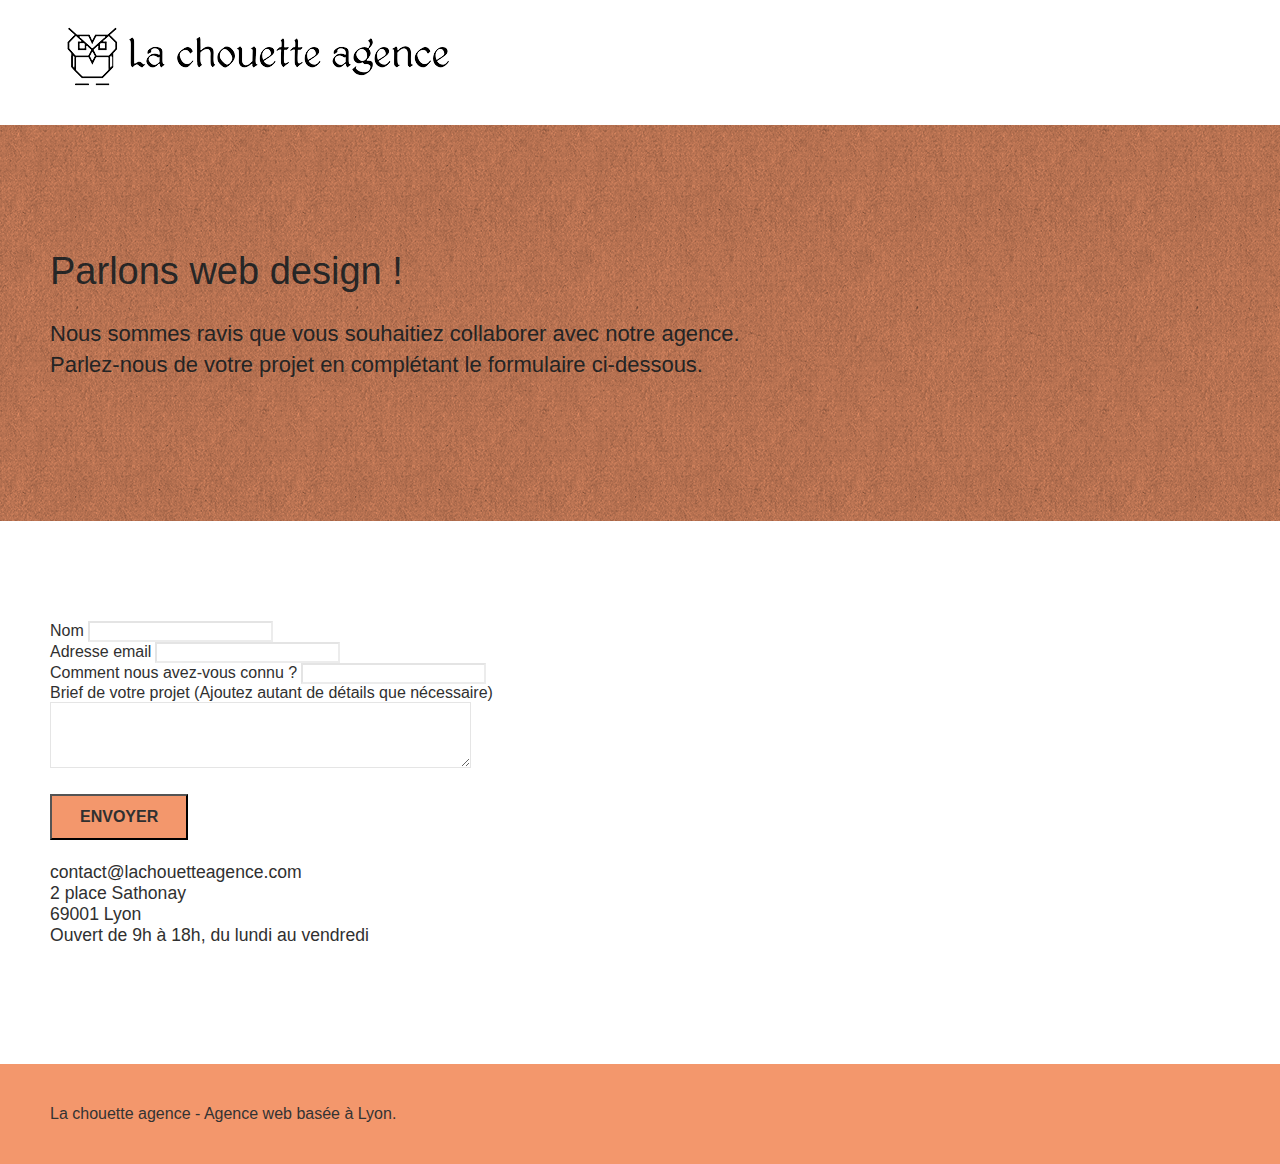
==== contact-agence.html @ 88c6cf1d "modification accessibilité pour les icones et changement nom 2eme page" ====
<!doctype html>
<html lang="fr">
<head>
    <script async src="https://www.googletagmanager.com/gtag/js?id=UA-165295325-1"></script>
    <script>
    	window.dataLayer = window.dataLayer || [];

    	function gtag() {
    		dataLayer.push(arguments);
    	}
    	gtag('js', new Date());

    	gtag('config', 'UA-165295325-1');
    </script>
    <meta charset="utf-8">
    <title>La chouette agence - Contact</title>
    <meta name="description" content="Pour toute demande d'information avec votre entreprise web design à Lyon">
    <meta name="viewport" content="width=device-width, initial-scale=1, shrink-to-fit=no">
    <meta name="twitter:card" content="summary">
    <meta name="twitter:title" content="Entreprise webdesign Lyon">
    <meta name="twitter:description" content="Pour toute demande d'information avec votre entreprise web design à Lyon">
    <meta property="og:title" content="Entreprise webdesign Lyon">
    <meta property="og:type" content="website">
    <meta property="og:description" content="PPour toute demande d'information avec votre entreprise web design à Lyon">
    <link rel="shortcut icon" type="image/png" href="favicon.jpg">
    
	<link rel="stylesheet" type="text/css" href="./css/bootstrap.min.css">
	<link rel="stylesheet" type="text/css" href="style.css">
	<link rel="stylesheet" type="text/css" href="./css/font-awesome.min.css">
	<link rel="stylesheet" type="text/css" href="./css/et-line.min.css">
	
	<script src="./js/jquery-2.1.0.min.js"></script>
	<script src="./js/bootstrap.min.js"></script>
	<script src="./js/blocs.min.js"></script>
	<script src="./js/jqBootstrapValidation.js"></script>
	<script src="./js/formHandler.js"></script>
</head>
<body>
<!-- Principal conteneur -->
<div class="page-container">
    
<!-- bloc-0 -->
<div class="bloc bgc-white l-bloc " id="bloc-0">
	<div class="container bloc-sm">
		<nav class="navbar row">
			<div class="navbar-header">
				<a class="navbar-brand" href="index.html"><img src="img/la-chouette-agence.png" alt="Grand logo La chouette agence" /></a>
			</div>
		</nav>
	</div>
</div>
<!-- bloc-0 END -->

<!-- bloc-6 -->
<main class="bloc bg-dots-bg bg-repeat bgc-atomic-tangerine d-bloc bloc-bg-texture texture-paper" id="bloc-6">
	<div class="container bloc-lg">
		<div class="row">
			<div class="col-sm-12">
				<h1 class="text-center hero-bloc-text">
					Parlons web design !
				</h1>
				<h2 class="text-center mg-lg">
					Nous sommes ravis que vous souhaitiez collaborer avec notre agence.<br>
					Parlez-nous de votre projet en complétant le formulaire ci-dessous.
				</h2>
			</div>
		</div>
	</div>
</main>
<!-- bloc-6 END -->

<!-- bloc-7 -->
<div class="bloc bgc-white l-bloc" id="bloc-7">
	<div class="container bloc-lg">
		<div class="row">
			<div class="col-sm-6">
				<form id="form_1" novalidate success-msg="Your message has been sent." fail-msg="Sorry it seems that our mail server is not responding, 
				Sorry for the inconvenience!">
					<div class="form-group">
						<label>Nom</label>
						<input type="text" name="prenom" class="form-control" required />
					</div>
					<div class="form-group">
						<label>Adresse email</label>
						<input type="text" name="email" class="form-control" required />
					</div>
					<div class="form-group">
						<label>Comment nous avez-vous connu ?</label>
						<input type="text" name="Comment nous avez-vous connu?" class="form-control" required />
					</div>
					<div class="form-group">
						<label>Brief de votre projet (Ajoutez autant de détails que nécessaire)<br></label>
						<textarea id="message" class="form-control" rows="4" cols="50" required></textarea>
					</div> 
					<button class="bloc-button btn btn-lg btn-block cta-hero btn-atomic-tangerine" type="submit">
						Envoyer
					</button>
				</form>
			</div>
			<div class="col-sm-6">
				<p class="adresse-horaire">contact@lachouetteagence.com<br>2 place Sathonay<br>69001 Lyon<br>Ouvert de 9h à 18h, du lundi au vendredi<br>
				</p>
			</div>
		</div>
	</div>
</div>
<!-- bloc-7 END -->

<!-- ScrollToTop Button -->
<a class="bloc-button btn btn-d scrollToTop" onclick="scrollToTarget('1')"><span class="fa fa-chevron-up"></span></a>
<!-- ScrollToTop Button END-->

<!-- Footer - bloc-8 -->
<div class="bloc bgc-atomic-tangerine d-bloc" id="bloc-8">
	<div class="container bloc-sm">
		<div class="row">
			<div class="col-sm-12">
				<h4 class="text-center dark">
					La chouette agence - Agence web basée à Lyon.<br>
				</h4>
			</div>
		</div>
	</div>
</div>
<!-- Footer - bloc-8 END -->

</div>
<!-- Principal conteneur END -->
    

</body>
</html>
---- style.css ----
body {
    margin: 0;
    padding: 0;
    background: #FFF;
    overflow-x: hidden;
    -webkit-font-smoothing: antialiased;
    -moz-osx-font-smoothing: grayscale;
}

a,
button {
    transition: all .3s ease-in-out;
    outline: none!important;
}

a:hover {
    text-decoration: none;
    cursor: pointer;
}

#page-loading-blocs-notifaction {
    position: fixed;
    top: 0;
    bottom: 0;
    width: 100%;
    z-index: 100000;
    background: #FFFFFF url("img/pageload-spinner.gif") no-repeat center center;
}

.bloc {
    width: 100%;
    clear: both;
    background: 50% 50% no-repeat;
    padding: 0 50px;
    -webkit-background-size: cover;
    -moz-background-size: cover;
    -o-background-size: cover;
    background-size: cover;
    position: relative;
}

.bloc .container {
    padding-left: 0;
    padding-right: 0;
}

.bloc-lg {
    padding: 100px 50px;
}

.bloc-md {
    padding: 50px;
}

.bloc-sm {
    padding: 20px 50px;
}

.bg-center,
.bg-l-edge,
.bg-r-edge,
.bg-t-edge,
.bg-b-edge,
.bg-tl-edge,
.bg-bl-edge,
.bg-tr-edge,
.bg-br-edge,
.bg-repeat {
    -webkit-background-size: auto!important;
    -moz-background-size: auto!important;
    -o-background-size: auto!important;
    background-size: auto!important;
}

.bg-repeat {
    background: repeat;
}

.bg-t-edge {
    background: top no-repeat;
}

.bloc-bg-texture::before {
    content: "";
    background-size: 2px 2px;
    position: absolute;
    top: 0;
    bottom: 0;
    left: 0;
    right: 0;
}

.texture-paper::before {
    background: url("img/texture-paper.png");
    background-size: 280px 280px;
}

.b-parallax {
    background-attachment: fixed;
}

.d-bloc {
    color: rgba(255, 255, 255, .7);
}

.d-bloc button:hover {
    color: rgba(255, 255, 255, .9);
}

.d-bloc .icon-round,
.d-bloc .icon-square,
.d-bloc .icon-rounded,
.d-bloc .icon-semi-rounded-a,
.d-bloc .icon-semi-rounded-b {
    border-color: rgba(255, 255, 255, .9);
}

.d-bloc .divider-h span {
    border-color: rgba(255, 255, 255, .2);
}

.d-bloc .a-btn,
.d-bloc .navbar a,
.d-bloc .navbar-brand,
.d-bloc a .icon-sm,
.d-bloc a .icon-md,
.d-bloc a .icon-lg,
.d-bloc a .icon-xl,
.d-bloc h1 a,
.d-bloc h2 a,
.d-bloc h3 a,
.d-bloc h4 a,
.d-bloc h5 a,
.d-bloc h6 a,
.d-bloc p a {
    color: rgba(255, 255, 255, .6);
}

.d-bloc .a-btn:hover,
.d-bloc .navbar a:hover,
.d-bloc .navbar-brand:hover,
.d-bloc a:hover .icon-sm,
.d-bloc a:hover .icon-md,
.d-bloc a:hover .icon-lg,
.d-bloc a:hover .icon-xl,
.d-bloc h1 a:hover,
.d-bloc h2 a:hover,
.d-bloc h3 a:hover,
.d-bloc h4 a:hover,
.d-bloc h5 a:hover,
.d-bloc h6 a:hover,
.d-bloc p a:hover {
    color: rgba(255, 255, 255, 1);
}

.d-bloc .navbar-toggle .icon-bar {
    background: rgba(255, 255, 255, 1);
}

.d-bloc .btn-wire,
.d-bloc .btn-wire:hover {
    color: rgba(255, 255, 255, 1);
    border-color: rgba(255, 255, 255, 1);
}

.d-bloc .panel {
    color: rgba(0, 0, 0, .5);
}

.d-bloc .panel button:hover {
    color: rgba(0, 0, 0, .7);
}

.d-bloc .panel icon {
    border-color: rgba(0, 0, 0, .7);
}

.d-bloc .panel .divider-h span {
    border-color: rgba(0, 0, 0, .1);
}

.d-bloc .panel .a-btn {
    color: rgba(0, 0, 0, .6);
}

.d-bloc .panel .a-btn:hover {
    color: rgba(0, 0, 0, 1);
}

.d-bloc .panel .btn-wire,
.d-bloc .panel .btn-wire:hover {
    color: rgba(0, 0, 0, .7);
    border-color: rgba(0, 0, 0, .3);
}

.d-bloc .panel,
.l-bloc {
    color: rgba(0, 0, 0, .5);
}

.d-bloc .panel button:hover,
.l-bloc button:hover {
    color: rgba(0, 0, 0, .7);
}

.l-bloc .icon-round,
.l-bloc .icon-square,
.l-bloc .icon-rounded,
.l-bloc .icon-semi-rounded-a,
.l-bloc .icon-semi-rounded-b {
    border-color: rgba(0, 0, 0, .7);
}

.d-bloc .panel .divider-h span,
.l-bloc .divider-h span {
    border-color: rgba(0, 0, 0, .1);
}

.d-bloc .panel .a-btn,
.l-bloc .a-btn,
.l-bloc .navbar a,
.l-bloc .navbar-brand,
.l-bloc a .icon-sm,
.l-bloc a .icon-md,
.l-bloc a .icon-lg,
.l-bloc a .icon-xl,
.l-bloc h1 a,
.l-bloc h2 a,
.l-bloc h3 a,
.l-bloc h4 a,
.l-bloc h5 a,
.l-bloc h6 a,
.l-bloc p a {
    color: rgba(0, 0, 0, .6);
}

.d-bloc .panel .a-btn:hover,
.l-bloc .a-btn:hover,
.l-bloc .navbar a:hover,
.l-bloc .navbar-brand:hover,
.l-bloc a:hover .icon-sm,
.l-bloc a:hover .icon-md,
.l-bloc a:hover .icon-lg,
.l-bloc a:hover .icon-xl,
.l-bloc h1 a:hover,
.l-bloc h2 a:hover,
.l-bloc h3 a:hover,
.l-bloc h4 a:hover,
.l-bloc h5 a:hover,
.l-bloc h6 a:hover,
.l-bloc p a:hover {
    color: rgba(0, 0, 0, 1);
}

.l-bloc .navbar-toggle .icon-bar {
    color: rgba(0, 0, 0, .6);
}

.d-bloc .panel .btn-wire,
.d-bloc .panel .btn-wire:hover,
.l-bloc .btn-wire,
.l-bloc .btn-wire:hover {
    color: rgba(0, 0, 0, .7);
    border-color: rgba(0, 0, 0, .3);
}

.voffset {
    margin-top: 30px;
}

.voffset-lg {
    margin-top: 80px;
}

.row-no-gutters {
    margin-right: 0;
    margin-left: 0;
}

.row.row-no-gutters > [class^="col-"],
.row.row-no-gutters > [class*=" col-"] {
    padding-right: 0;
    padding-left: 0;
}

#bloc-1-hero h1 {
    font-size: 32px;
}

.navbar {
    margin-bottom: 0;
    z-index: 1;
}

.navbar-brand {
    height: auto;
    padding: 3px 15px;
    font-size: 25px;
    font-weight: normal;
    font-weight: 600;
    line-height: 44px;
}

.navbar-brand img {
    max-height: 200px;
    margin: 0 5px 0 0;
    display: inline;
}

.navbar-brand img[src$=svg] {
    min-width: 100px;
}

.nav-center .navbar-brand img {
    margin: 0;
}

.navbar .nav {
    padding-top: 2px;
    margin-right: -16px;
    float: right;
    z-index: 1;
}

.nav > li {
    float: left;
    margin-top: 4px;
    font-size: 16px;
}

.navbar-nav .open .dropdown-menu > li > a {
    text-align: inherit;
}

.nav > li a:hover,
.nav > li a:focus {
    background: transparent;
}

.navbar-toggle {
    margin: 10px 10px 0 0;
    border: 0px;
}

.navbar-toggle:hover {
    background: transparent!important;
}

.navbar-toggle .icon-bar {
    background-color: rgba(0, 0, 0, .5);
    width: 26px;
}

.nav-invert .navbar .nav {
    float: left;
}

.nav-invert .navbar-header,
.nav-invert .navbar-brand {
    float: right;
    position: relative;
    z-index: 2;
}

@media (min-width: 768px) {
    .site-navigation {
        position: absolute;
        top: 50%;
        right: 20px;
        transform: translate(0, -50%);
        -webkit-transform: translateY(-50%);
    }
    .nav > li .dropdown-menu a,
    .nav > li .dropdown-menu a:hover {
        color: #484848;
    }
    .nav-invert .site-navigation {
        left: 0;
        right: 0;
    }
    .nav-center {
        text-align: center;
    }
    .nav-center .navbar-header {
        width: 100%;
    }
    .nav-center .navbar-header,
    .nav-center .navbar-brand,
    .nav-center .nav > li {
        float: none;
        display: inline-block;
    }
    .nav-center .site-navigation {
        position: relative;
        width: 100%;
        right: 0;
        margin-right: 0px;
        margin-top: 20px;
    }
    .nav-center.mini-nav .navbar-toggle {
        float: none;
        margin: 10px auto 0;
    }
}

.nav > li > .dropdown a {
    background: none!important;
    display: block;
    padding: 14px 15px;
}

nav .caret {
    margin: 0 5px;
}

.dropdown-menu .dropdown-menu {
    top: -8px;
    left: 100%;
}

.dropdown-menu .dropmenu-flow-right {
    top: 100%;
    left: 0;
    margin-left: -1px;
    border-top-left-radius: 0;
    border-top-right-radius: 0;
}

.dropdown-menu .dropdown span {
    border: 4px solid black;
    border-top-color: transparent;
    border-right-color: transparent;
    border-bottom-color: transparent;
    margin: 6px -5px 0 0!important;
    float: right;
}

.mg-md {
    margin-top: 10px;
    margin-bottom: 20px;
}

.mg-lg {
    margin-top: 10px;
    margin-bottom: 40px;
}

.btn {
    margin: 0 5px 5px 0;
}

.btn.pull-right {
    margin: 0 0 5px 5px;
}

.btn-d,
.btn-d:hover,
.btn-d:focus {
    color: #FFF;
    background: rgba(0, 0, 0, .3);
}

button {
    outline: none!important;
}

.btn-rd {
    border-radius: 40px;
}

.btn-clean {
    border: 1px solid rgba(0, 0, 0, .08);
    border-bottom-color: rgba(0, 0, 0, .1);
    text-shadow: 0 1px 0 rgba(0, 0, 1, .1);
    box-shadow: 0 1px 3px rgba(0, 0, 1, .25), inset 0 1px 0 0 rgba(255, 255, 255, .15);
}

.icon-md {
    font-size: 30px!important;
}

.icon-lg {
    font-size: 60px!important;
}

.sm-shadow {
    text-shadow: 0 1px 2px rgba(0, 0, 0, .3);
}

.panel-sq,
.panel-sq .panel-heading,
.panel-sq .panel-footer {
    border-radius: 0;
}

.panel-rd {
    border-radius: 30px;
}

.panel-rd .panel-heading {
    border-radius: 29px 29px 0 0;
}

.panel-rd .panel-footer {
    border-radius: 0 0 29px 29px;
}

.form-control {
    border-color: rgba(0, 0, 0, .1);
    box-shadow: none;
}

.scrollToTop {
    width: 40px;
    height: 40px;
    position: fixed;
    bottom: 20px;
    right: 20px;
    opacity: 0;
    z-index: 500;
    transition: all .3s ease-in-out;
}

.scrollToTop span {
    margin-top: 6px;
}

.showScrollTop {
    font-size: 14px;
    opacity: 1;
}

a[data-lightbox] {
    position: relative;
    display: block;
    text-align: center;
}

a[data-lightbox]:hover::before {
    content: "+";
    font-family: "HelveticaNeue-Light", "Helvetica Neue Light", "Helvetica Neue", Helvetica, Arial;
    font-size: 32px;
    width: 50px;
    height: 50px;
    margin-left: -25px;
    border-radius: 50%;
    background: rgba(0, 0, 0, .6);
    color: #FFF;
    font-weight: 100;
    z-index: 1;
    position: absolute;
    top: 50%;
    transform: translateY(-50%);
    -webkit-transform: translateY(-50%);
}

a[data-lightbox]:hover img {
    opacity: 0.6;
    -webkit-animation-fill-mode: none;
    animation-fill-mode: none;
}

#lightbox-modal {
    display: flex;
    align-items: center;
}

#lightbox-modal .modal-dialog {
    width: 90%;
    max-width: 900px;
    margin: 0 auto 0;
}

#lightbox-modal .modal-dialog img {
    max-height: 90vh;
    margin: 0 auto;
}

.lightbox-caption {
    padding: 20px;
    color: #FFF;
    background: rgba(0, 0, 0, .5);
    position: absolute;
    left: 15px;
    right: 15px;
    bottom: 5px;
}

.close-lightbox {
    color: #FFF;
    font-size: 30px;
    position: absolute;
    top: 20px;
    right: 20px;
    z-index: 20;
    background: rgba(0, 0, 0, .5);
    border: none;
    line-height: 30px;
    padding: 0 9px 5px;
    opacity: 0.3;
}

.close-lightbox:hover,
.next-lightbox:hover,
.prev-lightbox:hover {
    opacity: 1.0;
    color: #FFF;
}

.next-lightbox,
.prev-lightbox {
    font-size: 20px;
    color: rgba(255, 255, 255, .9);
    background: rgba(0, 0, 0, .5);
    transition: all .2s ease-in-out;
    position: absolute;
    top: 45%;
    z-index: 1;
    opacity: 0.4;
}

.next-lightbox {
    padding: 6px 8px 1px 13px;
    right: 25px;
}

.prev-lightbox {
    padding: 6px 13px 1px 10px;
    left: 25px;
}

.snapshot-lb .modal-body {
    padding-bottom: 45px;
}

.snapshot-lb .lightbox-caption {
    padding: 0;
    color: rgba(0, 0, 0, .5);
    background: none;
}

h1,
h2,
h3,
h4,
h5,
h6,
p,
label,
.btn,
a {
    font-family: "helvetica";
    font-weight: 400;
    color: #303030!important;
}

.container {
    max-width: 1000px;
}

.hero-bloc-text {
    font-size: 38px;
}

.hero-bloc-text-sub {
    font-size: 36px;
}

.statement-bloc-text {
    line-height: 26px;
    font-style: italic;
    font-size: 20px;
    text-align: center;
    font-weight: lighter;
    max-width: 520px;
    margin: auto auto auto auto;
}

p {
    font-size: 11px;
}

.tight-width-whitespace {
    max-width: 600px;
    margin: auto auto auto auto;
}

.h1 {
    font-size: 20px;
    font-family: "Open Sans";
}

.cta-hero {
    margin-top: 22px;
    color: #303030;
    text-transform: uppercase;
    padding: 12px 28px 12px 28px;
    font-size: 16px;
    font-weight: 700;
}

.social {
    max-width: 400px;
    margin: auto auto 40px auto;
}

h2 {
    font-size: 22px;
    line-height: 1.4em;
}

h3 {
    font-size: 15px;
    text-transform: uppercase;
    font-weight: 700;
    color: #333333!important;
}

.med-width-whitespace {
    max-width: 800px;
    margin: auto auto auto auto;
    box-shadow: 0px 0px 0px #000000;
}

h1 {
    color: #333333!important;
}

h4 {
    color: #333333!important;
}

.icons {
    margin-bottom: 14px;
    margin-top: 24px;
}

.white {
    color: #FFFFFF!important;
}

.portfolio-thumb {
    margin-bottom: 24px;
}

.portfolio-row {
    margin-bottom: 44px;
    margin-top: 50px;
}

.avatar {
    box-shadow: 0px 4px 9px rgba(0, 0, 0, 0.3);
}

.black-background {
    background-color: rgba(165, 147, 99, 0.7);
    padding: 40px 40px 40px 40px;
}

.bold-link {
    font-weight: 900;
    text-decoration: underline!important;
}

.bgc-white {
    background-color: #FFFFFF;
}

.bgc-dark-slate-blue {
    background-color: #364577;
}

.bgc-atomic-tangerine {
    background-color: #F3976C;
}

.tc-white {
    color: #F3976C!important;
}

.btn-atomic-tangerine {
    background: #F3976C;
    color: #303030;
}

.btn-atomic-tangerine:hover {
    background: #c27956!important;
    color: #303030;
}

.ltc-white {
    color: #FFFFFF!important;
}

.ltc-white:hover {
    color: #cccccc!important;
}

.ltc-atomic-tangerine {
    color: #F3976C!important;
}

.ltc-atomic-tangerine:hover {
    color: #c27956!important;
}

.icon-dark-slate-blue {
    color: #364577!important;
    border-color: #364577!important;
}

.bg-dots-bg {
    background-image: url("img/dots-bg.png");
}

.bg-lines-h2-bg {
    background-image: url("img/lines-h2-bg.png");
}

.bg-banniere {
    background-image: url("img/la-chouette-agence-banniere.jpg");
}

.bg-presentation {
    background-image: url("img/image-de-presentation.jpg");
}

@media (max-width: 1024px) {
    .bloc {
        padding-left: 20px;
        padding-right: 20px;
    }
    .bloc.full-width-bloc,
    .bloc-tile-2.full-width-bloc .container,
    .bloc-tile-3.full-width-bloc .container,
    .bloc-tile-4.full-width-bloc .container {
        padding-left: 0;
        padding-right: 0;
    }
}

@media (max-width: 992px) and (min-width: 768px) {
    .navbar .nav {
        max-width: 80%
    }
    .nav-center.navbar .nav {
        max-width: 100%
    }
}

@media only screen and (min-device-width: 768px) and (max-device-width: 1024px) and (orientation: landscape) {
    .b-parallax {
        background-attachment: scroll;
    }
}

@media only screen and (min-device-width: 1024px) and (max-device-width: 1366px) and (-webkit-min-device-pixel-ratio: 1.5) {
    .b-parallax {
        background-attachment: scroll;
    }
}

@media (max-width: 991px) {
    .container {
        width: 100%;
    }
    .b-parallax {
        background-attachment: scroll;
    }
    .page-container,
    #hero-bloc {
        overflow-x: hidden;
        position: relative;
    }
    .bloc {
        padding-left: constant(safe-area-inset-left);
        padding-right: constant(safe-area-inset-right);
    }
    .bloc-group,
    .bloc-group .bloc {
        display: block;
        width: 100%;
    }
    .bloc-fill-screen .fill-bloc-top-edge,
    .bloc-fill-screen .fill-bloc-bottom-edge {
        padding: 0 20px;
        padding-left: constant(safe-area-inset-left);
        padding-right: constant(safe-area-inset-right);
    }
}

@media (max-width: 767px) {
    .page-container {
        overflow-x: hidden;
        position: relative;
    }
    h1,
    h2,
    h3,
    h4,
    h5,
    h6,
    p,
    #disqus_thread {
        padding-left: 10px!important;
        padding-right: 10px!important;
    }
    .b-parallax {
        background-attachment: scroll;
    }
    .navbar .nav {
        padding-top: 0;
        border-top: 1px solid rgba(0, 0, 0, .2);
        float: none!important;
    }
    .navbar.row {
        margin-left: 0;
        margin-right: 0;
    }
    .site-navigation {
        position: inherit;
        transform: none;
        -webkit-transform: none;
        -ms-transform: none;
    }
    .nav > li {
        margin-top: 0;
        border-bottom: 1px solid rgba(0, 0, 0, .1);
        background: rgba(0, 0, 0, .05);
        text-align: left;
        padding-left: 15px;
        width: 100%;
    }
    .nav > li:hover {
        background: rgba(0, 0, 0, .08);
    }
    .dropdown .dropdown a .caret {
        float: none;
        margin: 5px 0 0 10px!important;
        border: 4px solid black;
        border-bottom-color: transparent;
        border-right-color: transparent;
        border-left-color: transparent;
    }
    #hero-bloc .navbar .nav {
        background: rgba(0, 0, 0, .8);
    }
    #hero-bloc .navbar .nav a {
        color: rgba(255, 255, 255, .6);
    }
    .hero {
        padding: 50px 0;
    }
    .hero-nav {
        left: -1px;
        right: -1px;
    }
    .navbar-collapse {
        padding: 0;
        overflow-x: hidden;
        -webkit-box-shadow: none;
        box-shadow: none;
    }
    .navbar-brand img {
        max-height: 40px;
        width: auto;
    }
    .nav-invert .navbar-header {
        float: none;
        width: 100%;
    }
    .nav-invert .navbar-toggle {
        float: left;
        margin-left: 10px;
    }
    .bloc {
        padding-left: 0;
        padding-right: 0;
    }
    .bloc-xxl,
    .bloc-xl,
    .bloc-lg {
        padding: 40px 0;
    }
    .bloc-sm,
    .bloc-md {
        padding-left: 0;
        padding-right: 0;
    }
    .bloc-tile-2 .container,
    .bloc-tile-3 .container,
    .bloc-tile-4 .container,
    .bloc-fill-screen .fill-bloc-top-edge,
    .bloc-fill-screen .fill-bloc-bottom-edge {
        padding-left: 0;
        padding-right: 0;
    }
    .a-block {
        padding: 0 10px;
    }
    .btn-dwn {
        display: none;
    }
    .voffset {
        margin-top: 5px;
    }
    .voffset-md {
        margin-top: 20px;
    }
    .voffset-lg {
        margin-top: 30px;
    }
    form {
        padding: 5px;
    }
    .close-lightbox {
        display: inline-block;
    }
    .blocsapp-device-iphone5 {
        background-size: 216px 425px;
        padding-top: 60px;
        width: 216px;
        height: 425px;
    }
    .blocsapp-device-iphone5 img {
        width: 180px;
        height: 320px;
    }
}

@media (max-width: 400px) {
    .bloc {
        padding-left: 0;
        padding-right: 0;
    }
}

@media (max-width: 767px) {
    .bloc-mob-center-text {
        text-align: center;
    }
}

/****************/
/** CSS ajouté **/ 
/****************/
.keywords {
    color: #303030;
    font-size: 14px;
}

.commande {
    color: white!important;
    font-weight: bold;
}

#first-icon {
    color: #303030;
}

#second-icon {
    color: #303030;
}

#third-icon {
    color: #303030;
}

#fourth-icon {
    color: #303030;
}

#links {
    color: #303030;
}

.citation {
    color: #000000;
    font-weight: bold;
}

.listing {
    font-size: 1.6rem;
    font-weight: bold;
}

.adresse-horaire {
    font-size: 1.1rem;
}
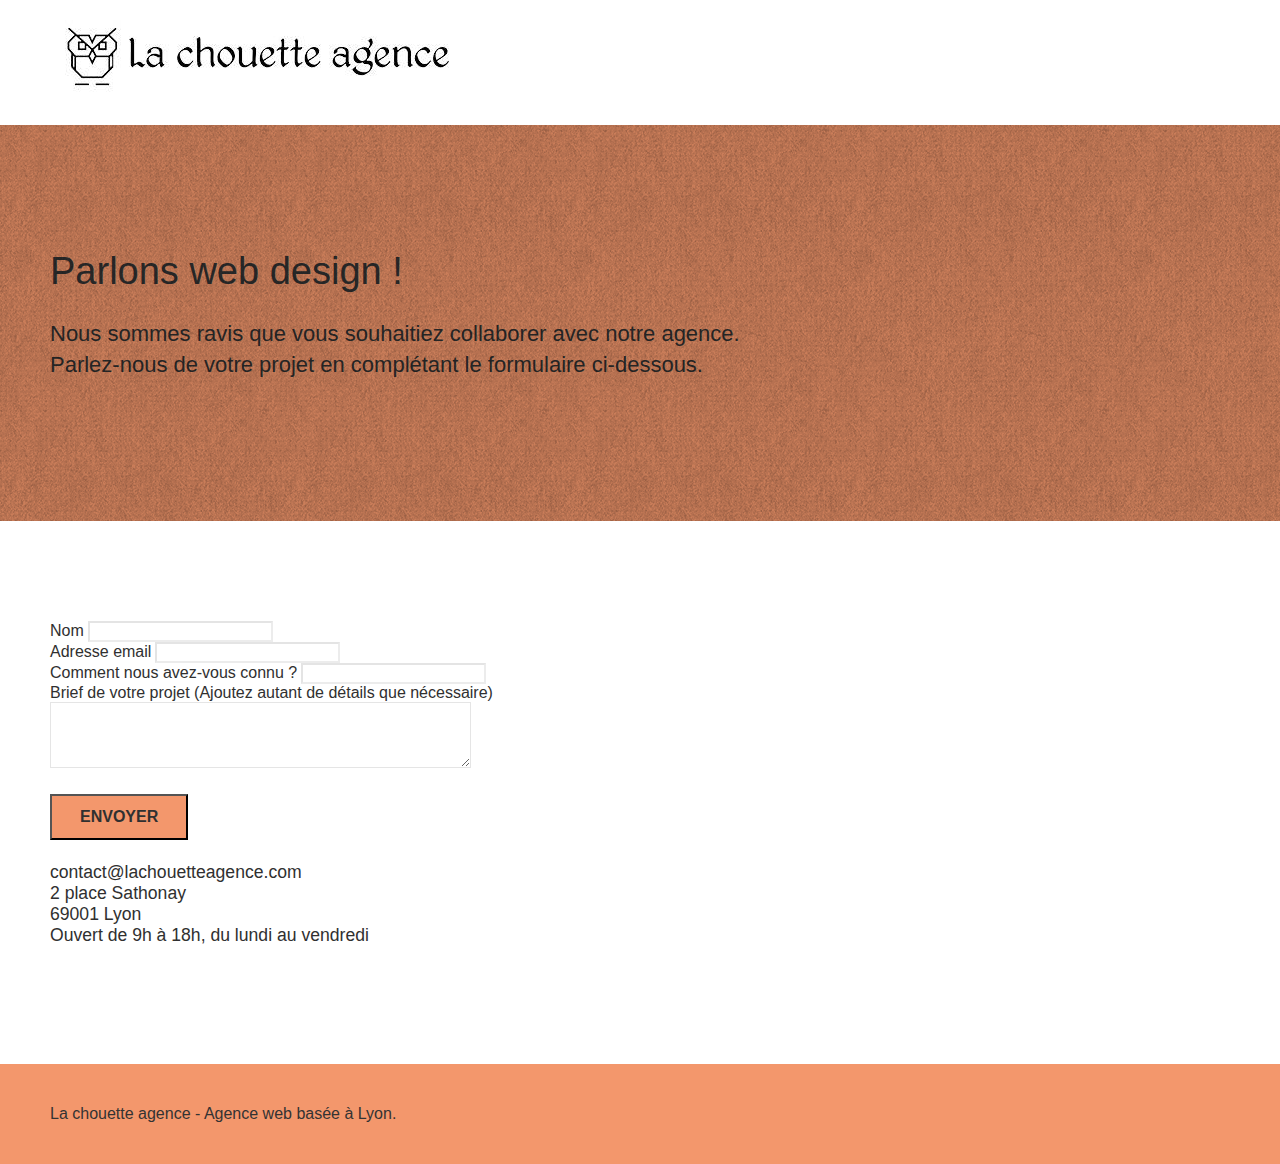
==== commit 73deb763: "Compression des img qui restent en png pour transparence" ====
--- a/contact-agence.html
+++ b/contact-agence.html
@@ -44,7 +44,7 @@
 	<div class="container bloc-sm">
 		<nav class="navbar row">
 			<div class="navbar-header">
-				<a class="navbar-brand" href="index.html"><img src="img/la-chouette-agence.png" alt="Grand logo La chouette agence" /></a>
+				<a class="navbar-brand" href="index.html"><img src="img/la-chouette-agence.jpg" alt="Grand logo La chouette agence" /></a>
 			</div>
 		</nav>
 	</div>
